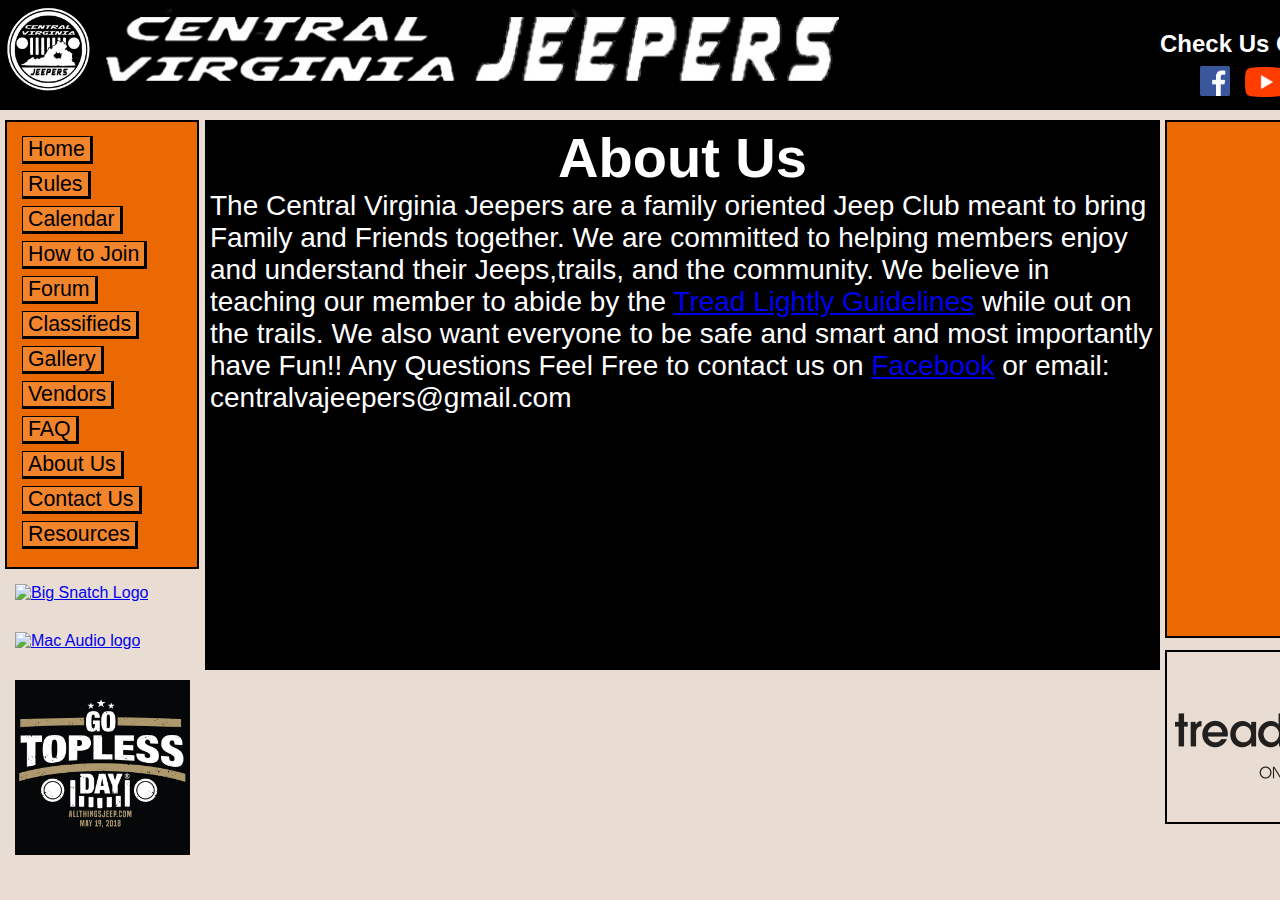
==== aboutus.html @ 54b06350 "Logo Addition update" ====
<!DOCTYPE html>
<html>
<head>
	<meta charset='utf-8'>
	<title>Central Virginia Jeepers About Us</title>
	<link rel="stylesheet" type="text/css" href="CVAJstyle.css">
</head>
<body>
<div class='upper_page'>
	<a href='index.html'><img class='cvalogo' src='Logos/cvajlogo1.png' alt='Central Virginia Jeepers logo'></a>
	<img class='cvatext' src='Logos/cvajlogo2.png' alt='Central Virginia Jeepers(in text)' width='750px'>
	<!--h1 id='club_name'>Central VA Jeepers</h1-->
	<h2 id='check'>Check Us Out On:</h2>
	<a href='https://www.youtube.com/channel/UCr-B7a7yVFf0nExQ134wcWQ'><img id='yt' src='Logos/youtubelogo.png' alt='youtube logo' height='30px'></a>
	<a href='https://www.facebook.com/centralvirginiajeepers/'><img id='fb' src='Logos/facebooklogo.png' alt='facebook logo' height='30px'></a>
	<a href='https://www.instagram.com/centralvirginiajeepers/'><img id='ig' src='Logos/instalogo.png' alt='instagram logo' height='35px'></a>
</div>
<div class='left_bar'>
	<ul>
		<li><a class='btn' href='index.html'>Home</a></li>
		<li><a class='btn' href='rules.html'>Rules</a></li>
		<li><a class='btn' href='calendar.html'>Calendar</a></li>
		<li><a class='btn' href='how2join.html'>How to Join</a></li>
		<li><a class='btn' href='forum.html'>Forum</a></li>
		<li><a class='btn' href='forumclass.html'>Classifieds</a></li>
		<li><a class='btn' href='gallery_f.html'>Gallery</a></li>
		<li><a class='btn' href='vendors.html'>Vendors</a></li>
		<li><a class='btn' href='FAQ.html'>FAQ</a></li>
		<li><a class='btn' href='aboutus.html'>About Us</a></li>
		<li><a class='btn' href='contactus.html'>Contact Us</a></li>
		<li><a class='btn' href='further_r.html'>Resources</a></li>
	</ul>
</div>
<div class='left_pic'>
<a href='https://www.bsor.co/'><img src='https://www.bsor.co/wp-content/uploads/2017/11/logo.png' alt='Big Snatch Logo' width='175px'></a>
</div>
<div class='left_pic'>
<a href='http://macaudio.co/'><img src='https://scontent.fric1-1.fna.fbcdn.net/v/t1.0-1/p320x320/20246487_1947675558784865_6927043684383485584_n.jpg?oh=d994410b38de201aec2fc2c114cdb8c5&oe=5AE4A512' alt='Mac Audio logo' width='175px'></a>
</div>
<div class='left_pic'>
<a href='https://www.allthingsjeep.com/go-topless-day.html'><img src='Logos/allthingsjeep.jpg' alt='All Things Jeep go topless' width='175px'></a>
</div>
<div class='right_bar'>
<iframe src="https://www.facebook.com/plugins/page.php?href=https%3A%2F%2Fwww.facebook.com%2Fcentralvirginiajeepers%2F&tabs=timeline&width=340&height=500&small_header=false&adapt_container_width=true&hide_cover=false&show_facepile=false&appId"
 width="340" height="500" style="border:none;overflow:hidden" scrolling="no" frameborder="0" allowTransparency="true"></iframe>
</div>
<div id='right_pic'>
<a href='https://www.treadlightly.org/'><img src='Logos/treadlightlylogo.png' alt='tread lightly logo'></a>
</div>
<div class='main'>
<h1 id='main_c'>About Us</h1>
<p>The Central Virginia Jeepers are a family oriented Jeep Club meant to bring Family and Friends together.  
We are committed to helping members enjoy and understand their Jeeps,trails, and the community.  
We believe in teaching our member to abide by the <a href='https://www.treadlightly.org/'>Tread Lightly Guidelines</a> while out on the trails.  
We also want everyone to be safe and smart and most importantly have Fun!! Any Questions Feel Free to contact us on <a href='https://www.facebook.com/centralvirginiajeepers/'>Facebook</a>
or email: centralvajeepers@gmail.com</p>
</div>
</body>
</html>
---- CVAJstyle.css ----
/*CVAJ Stylesheet*/
		*{
			margin:0;
			padding:0;
			border:none;
		}
		body{
			font-family:"Arial Black",Arial;
			background-color:#e9ddd3;
		}
		ul{
			list-style:none;
			margin:10px;
		}
		#vend{
			text-decoration:underline;
		}
		/*#club_name{
			color:white;
			font-family:Arial Black;
			font_size:14em;
			padding-left:10px;
			position:relative;
			top:50%;
			webkit-transformation:translateY(-50%);
			-ms-transform:tranlateY(-50%);
			transform:translateY(-50%);
			}*/	
		#ig{
			position:absolute;
			left:1300px;
			top:62px;
		}
		#yt{
			position:absolute;
			left:1245px;
			top:67px;
		}
		#fb{
			position:absolute;
			left:1200px;
			top:66px;
		}
		#slideShow {
			width : 945px;
			height : 650px;
			padding : 5px;
		}
		#check{
			position:absolute;
			width:300px;
			float:left;
			left:1160px;
			top:30px;
			color:white;
		}
		#bar_cal{
			position:absolute;
			width:945px;
			top:785px;
			left:208px;
		}
		#right_pic{
			position:absolute;
			width:340px;
			left:1165px;
			top:640px;
			background:none;
			float:left;
			width:340px;
			clear:both;
			position:absolute;
			left:1165px;
			padding:5px 5px 5px 5px;
			margin-top:10px;
			margin-right:10px;
			margin-bottom:10px;
			border:2px solid black;
		}
		.left_pic{
			float:left;
			padding:5px 5px 5px 5px;
			margin-top:10px;
			margin-left:10px;
			margin-bottom:10px;
			background:none;
			clear:both;
		}
		.square_l{
			font-size:17pt;
			list-style-type:square;
			padding-left:10px;
		}

		.upper_page{
			background-color:#000;
			margin:0;
			height:110px;
			min-width:1520px;
			overflow-x:hidden;
		}
		.left_bar{
			background-color:#eb6902;
			float:left;
			width:175px;
			padding:5px 10px 10px 5px;
			margin-top:10px;
			margin-left:5px;
			border:2px solid black;
			font-size:16pt;
		}
		.left_bar li{
			margin-top:10px;
			margin-bottom:10px;
		}
		.right_bar{
			background-color:#eb6902;
			float:left;
			width:340px;
			clear:both;
			position:absolute;
			left:1165px;
			padding:5px 5px 5px 5px;
			margin-top:10px;
			margin-right:10px;
			border:2px solid black;
		}
		.main{
			color:white;
			background-color:#000;
			font-size:21pt;
			padding:5px 5px 5px 5px;
			overflow:hidden;
			width:945px;
			position:absolute;
			left:205px;
			top:120px;
			min-height:60%;
		}
		.main h1{
			color:white;
			text-align:center;
		}
		.main h2{
			color:white;
			font-size:20pt
		}
		.main_c{
			color:white;
			font-size:17pt;
			list-style:none;
			padding-left:10px;
		}
		.cvalogo{
			float:left;
			width:90px;
			clear:right;
			position:absolute;
			top:50px;
			left:5px;
			webkit-transformation:translateY(-50%);
			-ms-transform:tranlateY(-50%);
			transform:translateY(-50%);
		}
		.cvatext{
			float:right;
			clear:left;
			position:absolute;
			top:50px;
			left:95px;
			webkit-transformation:translateY(-50%);
			-ms-transform:tranlateY(-50%);
			transform:translateY(-50%);
		}
		.btn {
		  color:black;
		  background: #f2842b;
		  width:95px;
		  padding-right:5px;
		  padding-left:5px;
		  border-bottom:solid black 3px;
		  border-right:solid black 3px;
		  border-left:solid black 1px;
		  border-top:solid black 1px;
		  text-decoration: none;
		}
		.btn:hover {
		  background: #db6000;
		}
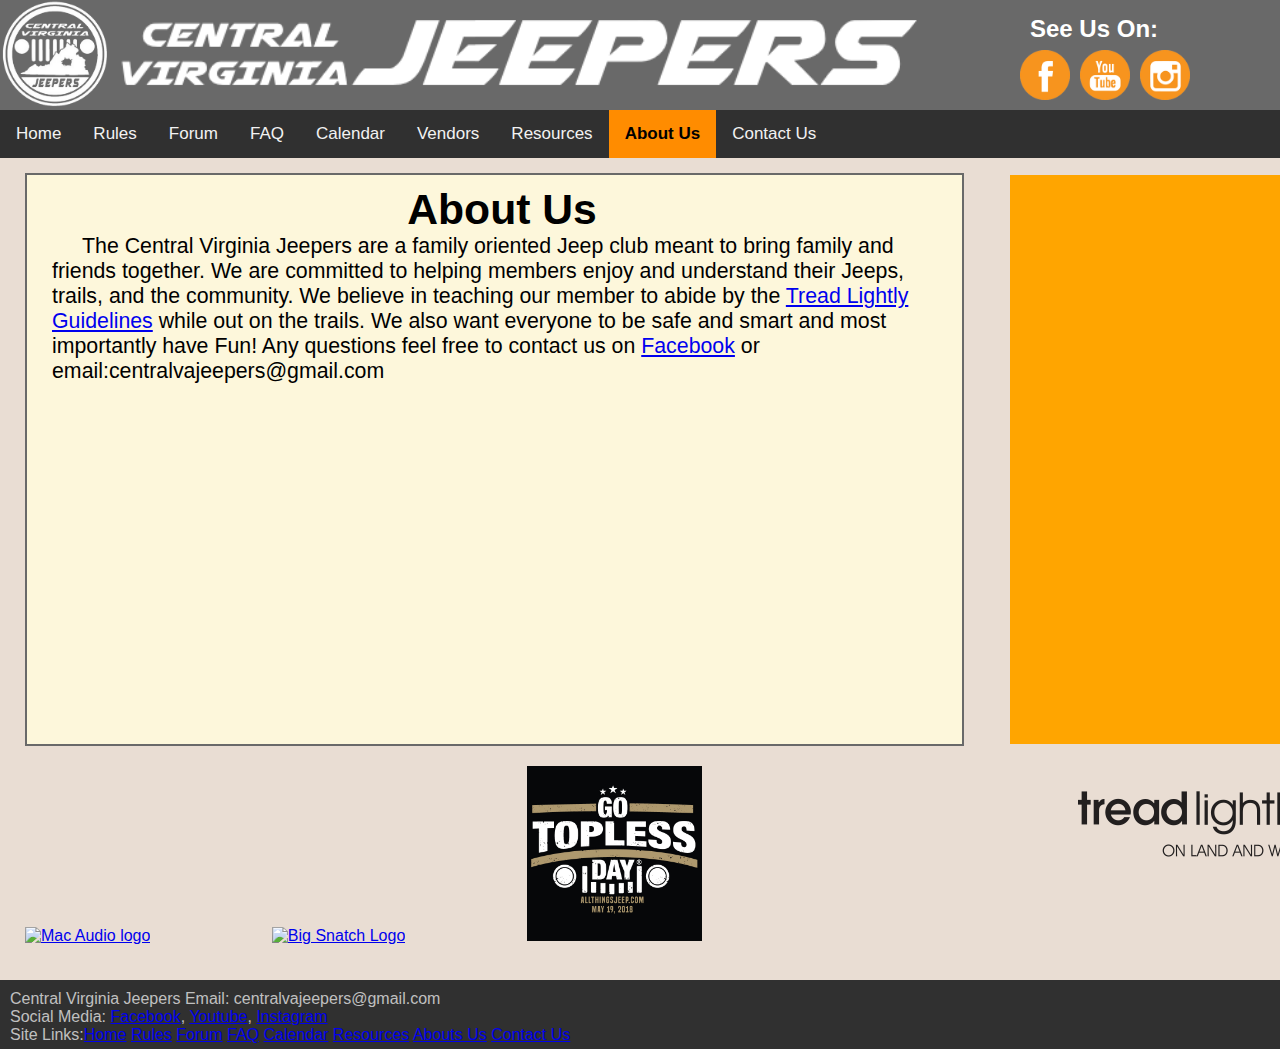
==== commit 704622a1: "Site 2.0 update" ====
--- a/aboutus.html
+++ b/aboutus.html
@@ -1,59 +1,63 @@
 <!DOCTYPE html>
 <html>
 <head>
+	<link rel="shortcut icon" type="image/png" href="Logos/cvajlogo1.png" />
 	<meta charset='utf-8'>
-	<title>Central Virginia Jeepers About Us</title>
-	<link rel="stylesheet" type="text/css" href="CVAJstyle.css">
+	<title>CVJ About Us</title>
+	<link rel="stylesheet" type="text/css" href="CVJNew.css">
 </head>
+
 <body>
-<div class='upper_page'>
-	<a href='index.html'><img class='cvalogo' src='Logos/cvajlogo1.png' alt='Central Virginia Jeepers logo'></a>
-	<img class='cvatext' src='Logos/cvajlogo2.png' alt='Central Virginia Jeepers(in text)' width='750px'>
-	<!--h1 id='club_name'>Central VA Jeepers</h1-->
-	<h2 id='check'>Check Us Out On:</h2>
-	<a href='https://www.youtube.com/channel/UCr-B7a7yVFf0nExQ134wcWQ'><img id='yt' src='Logos/youtubelogo.png' alt='youtube logo' height='30px'></a>
-	<a href='https://www.facebook.com/centralvirginiajeepers/'><img id='fb' src='Logos/facebooklogo.png' alt='facebook logo' height='30px'></a>
-	<a href='https://www.instagram.com/centralvirginiajeepers/'><img id='ig' src='Logos/instalogo.png' alt='instagram logo' height='35px'></a>
-</div>
-<div class='left_bar'>
-	<ul>
-		<li><a class='btn' href='index.html'>Home</a></li>
-		<li><a class='btn' href='rules.html'>Rules</a></li>
-		<li><a class='btn' href='calendar.html'>Calendar</a></li>
-		<li><a class='btn' href='how2join.html'>How to Join</a></li>
-		<li><a class='btn' href='forum.html'>Forum</a></li>
-		<li><a class='btn' href='forumclass.html'>Classifieds</a></li>
-		<li><a class='btn' href='gallery_f.html'>Gallery</a></li>
-		<li><a class='btn' href='vendors.html'>Vendors</a></li>
-		<li><a class='btn' href='FAQ.html'>FAQ</a></li>
-		<li><a class='btn' href='aboutus.html'>About Us</a></li>
-		<li><a class='btn' href='contactus.html'>Contact Us</a></li>
-		<li><a class='btn' href='further_r.html'>Resources</a></li>
-	</ul>
-</div>
-<div class='left_pic'>
-<a href='https://www.bsor.co/'><img src='https://www.bsor.co/wp-content/uploads/2017/11/logo.png' alt='Big Snatch Logo' width='175px'></a>
-</div>
-<div class='left_pic'>
-<a href='http://macaudio.co/'><img src='https://scontent.fric1-1.fna.fbcdn.net/v/t1.0-1/p320x320/20246487_1947675558784865_6927043684383485584_n.jpg?oh=d994410b38de201aec2fc2c114cdb8c5&oe=5AE4A512' alt='Mac Audio logo' width='175px'></a>
-</div>
-<div class='left_pic'>
-<a href='https://www.allthingsjeep.com/go-topless-day.html'><img src='Logos/allthingsjeep.jpg' alt='All Things Jeep go topless' width='175px'></a>
-</div>
-<div class='right_bar'>
-<iframe src="https://www.facebook.com/plugins/page.php?href=https%3A%2F%2Fwww.facebook.com%2Fcentralvirginiajeepers%2F&tabs=timeline&width=340&height=500&small_header=false&adapt_container_width=true&hide_cover=false&show_facepile=false&appId"
- width="340" height="500" style="border:none;overflow:hidden" scrolling="no" frameborder="0" allowTransparency="true"></iframe>
-</div>
-<div id='right_pic'>
-<a href='https://www.treadlightly.org/'><img src='Logos/treadlightlylogo.png' alt='tread lightly logo'></a>
-</div>
-<div class='main'>
-<h1 id='main_c'>About Us</h1>
-<p>The Central Virginia Jeepers are a family oriented Jeep Club meant to bring Family and Friends together.  
-We are committed to helping members enjoy and understand their Jeeps,trails, and the community.  
-We believe in teaching our member to abide by the <a href='https://www.treadlightly.org/'>Tread Lightly Guidelines</a> while out on the trails.  
-We also want everyone to be safe and smart and most importantly have Fun!! Any Questions Feel Free to contact us on <a href='https://www.facebook.com/centralvirginiajeepers/'>Facebook</a>
-or email: centralvajeepers@gmail.com</p>
-</div>
-</body>
+	<div class='top_bar'>
+		<a href='index.html'><img class='cvjlogo' src='Logos/cvajlogo1.png' alt='CVJ Logo' height='110px'></a>
+		<a href='index.html'><img class='txtlogo' src='Logos/cvajlogo2_2.png' alt='CVJ Text Logo'></a>
+		<a class='social_txt'>See Us On:</a>
+		<a href='https://www.facebook.com/centralvirginiajeepers/'><img class='social_fb' src='Logos/o_facebook.png' alt='orange facebook logo'></a>
+		<a href='https://www.youtube.com/channel/UCr-B7a7yVFf0nExQ134wcWQ'><img class='social_yt' src='Logos/o_youtube.png' alt='orange youtube logo'></a>
+		<a href='https://www.instagram.com/centralvirginiajeepers/'><img class='social_ig' src='Logos/o_instagram.png' alt='orange instagram logo'></a>
+	</div>
+	<div class='nav_bar'>
+		<a href='index.html'>Home</a>
+		<a href='rules.html'>Rules</a>
+		<a href='forum.html'>Forum</a>
+		<a href='FAQ.html'>FAQ</a>
+		<a href='calendar.html'>Calendar</a>
+		<a href='vendors.html'>Vendors</a>
+		<a href='resources.html'>Resources</a>
+		<a id='active' href='aboutus.html'>About Us</a>
+		<a href='contactus.html'>Contact Us</a>
+	</div>
+	<div class='main'>
+		<h1>About Us</h1>
+		<p>The Central Virginia Jeepers are a family oriented Jeep club meant to bring family and friends together.  
+		We are committed to helping members enjoy and understand their Jeeps, trails, and the community.  
+		We believe in teaching our member to abide by the <a href='https://www.treadlightly.org/'>Tread Lightly Guidelines</a> while out on the trails.  
+		We also want everyone to be safe and smart and most importantly have Fun! Any questions feel free to contact us on <a href='https://www.facebook.com/centralvirginiajeepers/'>Facebook</a>
+		or email:centralvajeepers@gmail.com</p>
+	</div>
+	<div class='right_bar'>
+		<iframe src="https://www.facebook.com/plugins/
+		page.php?href=https%3A%2F%2Fwww.facebook.com%2Fcentralvirginiajeepers%2F
+		&tabs=timeline
+		&width=460&height=569&small_header=false
+		&adapt_container_width=true&hide_cover=false&show_facepile=false&appId"
+		width="460" height="560" style="border:none;overflow:hidden" scrolling="no" frameborder="0" allowTransparency="true"></iframe>
+	</div>
+	<div class='tread'>
+		<a href='https://www.treadlightly.org/'><img src='Logos/treadlightlylogo.png' alt='tread lightly logo'></a>
+	</div>
+	<div class='bot_pic'>
+		<a href='http://macaudio.co/' class='macaudio'><img src='https://scontent.fric1-1.fna.fbcdn.net/v/t1.0-1/p320x320/20246487_1947675558784865_6927043684383485584_n.jpg?oh=d994410b38de201aec2fc2c114cdb8c5&oe=5AE4A512' alt='Mac Audio logo' width='175px'></a>
+		<a href='https://www.bsor.co/' class='bsor'><img src='https://www.bsor.co/wp-content/uploads/2017/11/logo.png' alt='Big Snatch Logo' height='135px'></a>		
+		<a href='https://www.allthingsjeep.com/go-topless-day.html' class='atj'><img src='Logos/allthingsjeep.jpg' alt='All Things Jeep go topless' width='175px'></a>
+	</div>
+	<div class='foot'>
+	<p>Central Virginia Jeepers Email: centralvajeepers@gmail.com</p>
+	<p>Social Media: <a href='https://www.facebook.com/centralvirginiajeepers/'>Facebook</a>,
+	<a href='https://www.youtube.com/channel/UCr-B7a7yVFf0nExQ134wcWQ'>Youtube</a>,
+	<a href='https://www.instagram.com/centralvirginiajeepers/'>Instagram</a></p>
+	<p>Site Links:<a href='index.html'>Home</a> <a href='rules.html'>Rules</a> <a href='forum.html'>Forum</a> <a href='FAQ.html'>FAQ</a> <a href='calendar.html'>Calendar</a> <a href='resources.html'>Resources</a> <a href='aboutus.html'>Abouts Us</a> <a href='contactus.html'>Contact Us</a></p>
+	</div>
+	</body>
+
 </html>--- a/CVJNew.css
+++ b/CVJNew.css
@@ -0,0 +1,159 @@
+/* Central VA Jeep Stylesheet 2.0 */
+/* improved site*/
+	*{
+		margin:0;
+		padding:0;
+		border:none;
+		list-style:none;
+	}
+	body{
+		font-family:'verdana',sans-serif;
+		background-color:#e9ddd3;
+	}
+	ul{
+		overflow:hidden;
+	}
+	.top_bar{
+		background-color:#696969;
+		height:110px;
+		min-width:1060px;
+	}
+	.txtlogo{
+		position:absolute;
+		top:15px;
+		height:75px;
+	}
+	.social_fb{
+		position:absolute;
+		left:1010px;
+		top:40px;
+		float:right;
+		width:50px;
+		margin:10px 10px 10px 10px;
+	}
+	.social_yt{
+		position:absolute;
+		left:1070px;
+		top:40px;
+		float:right;
+		width:50px;
+		margin:10px 10px 10px 10px;
+	}
+	.social_ig{
+		position:absolute;
+		left:1130px;
+		top:40px;
+		float:right;
+		width:50px;
+		margin:10px 10px 10px 10px;
+	}
+	.social_txt{
+		position:absolute;
+		left:1030px;
+		top:15px;
+		float:left;
+		width:300px;
+		font-size:18pt;
+		font-weight:bold;
+		color:white;
+	}
+	.nav_bar{
+		overflow:hidden;
+		background-color:#303030;
+		min-width:1060px;
+	}
+	.nav_bar a{
+		float: left;
+		color: #f2f2f2;
+		text-align: center;
+		padding: 14px 16px;
+		text-decoration: none;
+		font-size: 17px;
+	}
+	.nav_bar a:hover{
+		background-color:orange;
+		color:#000000;
+	}
+	#active{
+		background-color:darkorange;
+		color:#000000;
+		font-weight:bold;
+	}
+	.slide{
+		float:left;
+		width:960px;
+		margin:15px 10px 10px 25px;
+	}
+	.main{
+		float:left;
+		width:900px;
+		margin:15px 10px 10px 25px;
+		padding:10px 10px 10px 25px;
+		border:2px solid #696969;
+		font-size:16pt;
+		background-color:#fdf7db;
+		min-height:549px;
+	}
+	.main li{
+		list-style-type:square;
+		display:list-item;
+		margin:0 0 10px 0;
+	}
+	.main h1{
+		text-align:center;
+	}
+	.main p{
+		text-indent:30px;
+	}
+	#forum{
+		padding:0;
+	}
+	.foot{
+		float:left;
+		clear:both;
+		width:calc(100% - 10px);
+		padding:10px 0 5px 10px;
+		margin-top:25px;
+		background-color:#303030;
+		color:#c0c0c0;
+	}
+	.right_bar{
+		position:absolute;
+		left:990px;
+		top:135px;
+		float:left;
+		width:460px;
+		padding:5px 5px 0px 5px;
+		background-color:orange;
+		margin-top:40px;
+		margin-left:20px;
+	}
+	.tread{
+		margin-top:40px;
+		margin-left:20px;
+		position:absolute;
+		left:1050px;
+		top:690px;
+		float:left;
+		padding:5px 5px 0px 5px;
+
+	}
+	.bot_pic{
+		display:inline-block;
+		margin:10px 0px 10px 25px;
+		width:1145px;
+	}
+	.bot_pic a{
+		margin-right:117px;
+	}
+/*	@media screen and (min-width:1001px) and (max-width:1500px){
+		.right_bar{
+			width:340px;
+		}
+	}*/
+	@media screen and (max-width:1200px){
+		.social_ig,.social_yt,.social_fb,.social_txt,.right_bar,.tread{
+			display:none;
+		}
+		
+	}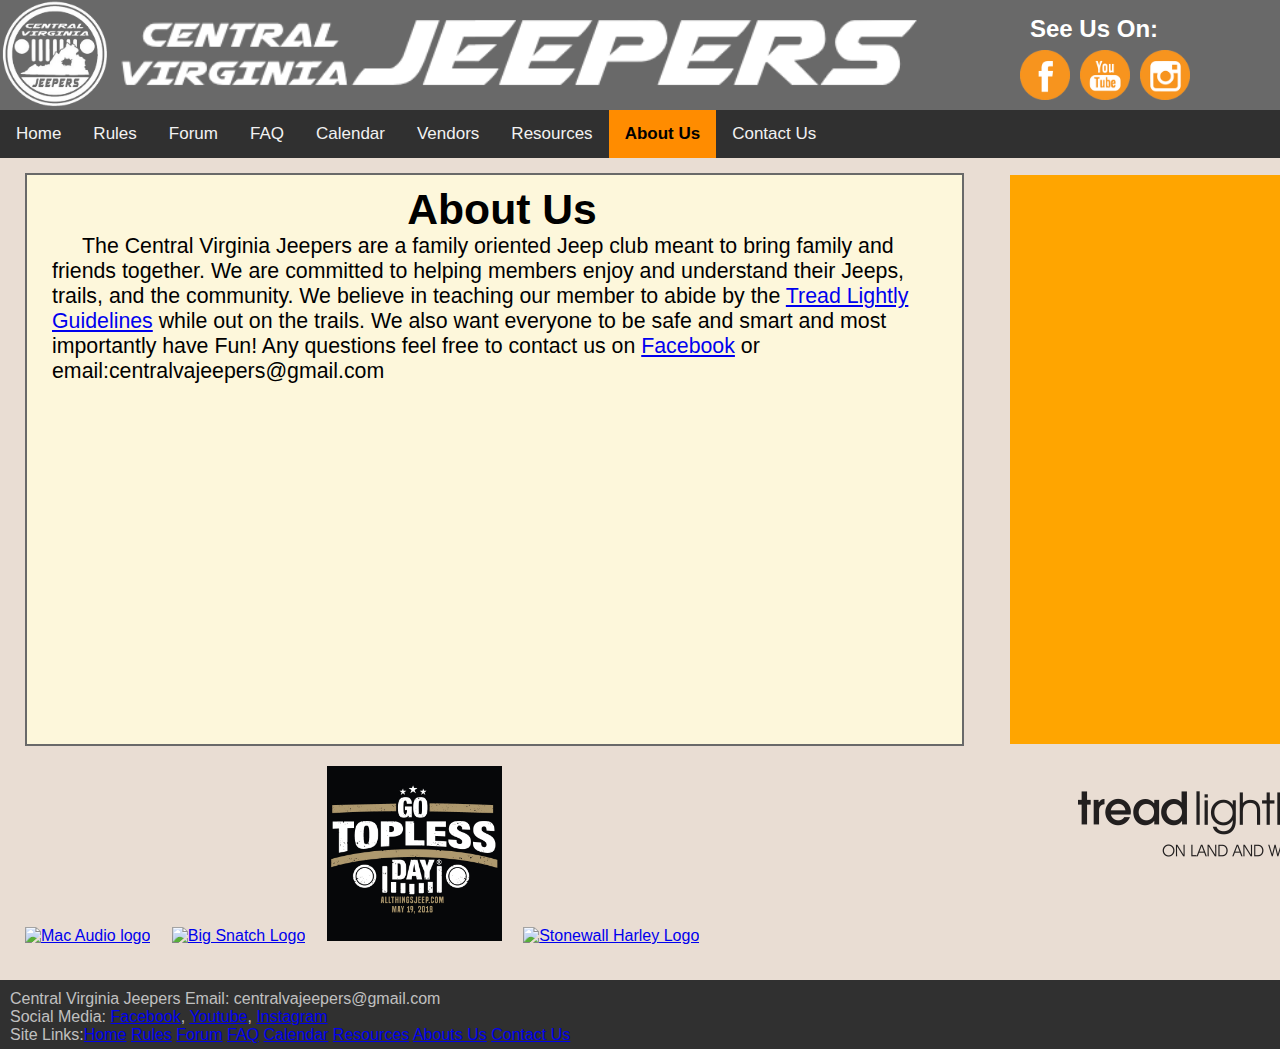
==== commit 2796e547: "New Vendor update" ====
--- a/aboutus.html
+++ b/aboutus.html
@@ -47,9 +47,10 @@
 		<a href='https://www.treadlightly.org/'><img src='Logos/treadlightlylogo.png' alt='tread lightly logo'></a>
 	</div>
 	<div class='bot_pic'>
-		<a href='http://macaudio.co/' class='macaudio'><img src='https://scontent.fric1-1.fna.fbcdn.net/v/t1.0-1/p320x320/20246487_1947675558784865_6927043684383485584_n.jpg?oh=d994410b38de201aec2fc2c114cdb8c5&oe=5AE4A512' alt='Mac Audio logo' width='175px'></a>
-		<a href='https://www.bsor.co/' class='bsor'><img src='https://www.bsor.co/wp-content/uploads/2017/11/logo.png' alt='Big Snatch Logo' height='135px'></a>		
-		<a href='https://www.allthingsjeep.com/go-topless-day.html' class='atj'><img src='Logos/allthingsjeep.jpg' alt='All Things Jeep go topless' width='175px'></a>
+		<a href='http://macaudio.co/'><img src='https://scontent.fric1-1.fna.fbcdn.net/v/t1.0-1/p320x320/20246487_1947675558784865_6927043684383485584_n.jpg?oh=d994410b38de201aec2fc2c114cdb8c5&oe=5AE4A512' alt='Mac Audio logo' width='175px'></a>
+		<a href='https://www.bsor.co/'><img src='https://www.bsor.co/wp-content/uploads/2017/11/logo.png' alt='Big Snatch Logo' height='135px'></a>		
+		<a href='https://www.allthingsjeep.com/go-topless-day.html'><img src='Logos/allthingsjeep.jpg' alt='All Things Jeep go topless' width='175px'></a>
+		<a href='https://www.stonewallhd.com/'><img src='Logos/stonewall_logo.jpg' alt='Stonewall Harley Logo' height='175px'></a>
 	</div>
 	<div class='foot'>
 	<p>Central Virginia Jeepers Email: centralvajeepers@gmail.com</p>
--- a/CVJNew.css
+++ b/CVJNew.css
@@ -16,7 +16,7 @@
 	.top_bar{
 		background-color:#696969;
 		height:110px;
-		min-width:1060px;
+		min-width:1510px;
 	}
 	.txtlogo{
 		position:absolute;
@@ -60,7 +60,7 @@
 	.nav_bar{
 		overflow:hidden;
 		background-color:#303030;
-		min-width:1060px;
+		min-width:1510px;
 	}
 	.nav_bar a{
 		float: left;
@@ -116,6 +116,7 @@
 		margin-top:25px;
 		background-color:#303030;
 		color:#c0c0c0;
+		min-width:1510px;
 	}
 	.right_bar{
 		position:absolute;
@@ -144,16 +145,16 @@
 		width:1145px;
 	}
 	.bot_pic a{
-		margin-right:117px;
+		margin-right:17px;
 	}
 /*	@media screen and (min-width:1001px) and (max-width:1500px){
 		.right_bar{
 			width:340px;
 		}
 	}*/
-	@media screen and (max-width:1200px){
+	/*@media screen and (max-width:1200px){
 		.social_ig,.social_yt,.social_fb,.social_txt,.right_bar,.tread{
 			display:none;
 		}
 		
-	}+	}*/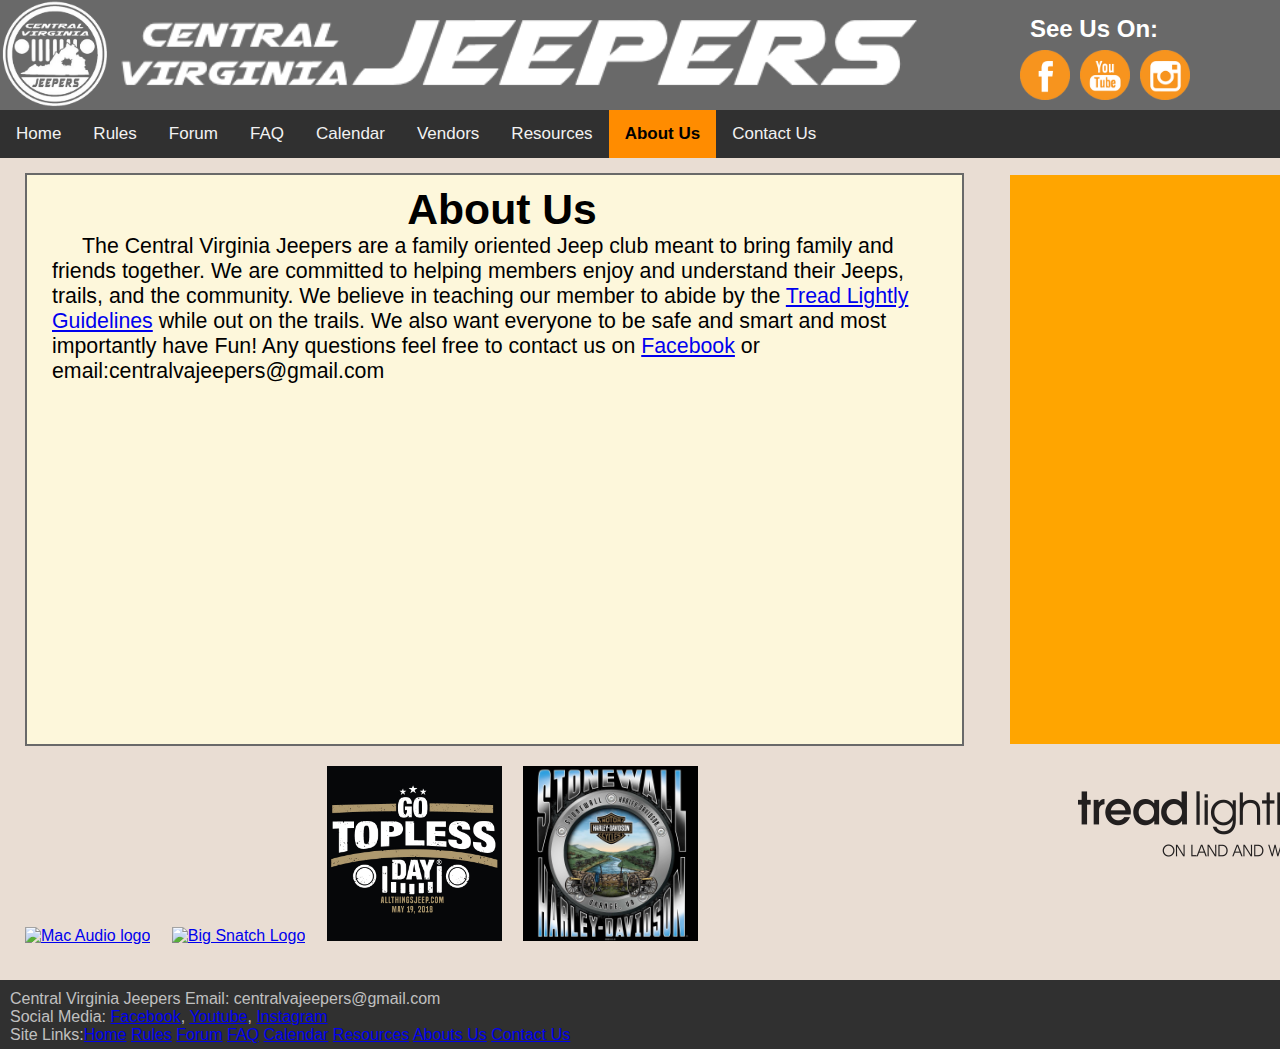
==== commit 2e128655: "Meta Update" ====
--- a/aboutus.html
+++ b/aboutus.html
@@ -3,7 +3,8 @@
 <head>
 	<link rel="shortcut icon" type="image/png" href="Logos/cvajlogo1.png" />
 	<meta charset='utf-8'>
-	<title>CVJ About Us</title>
+	<title>Central Virginia Jeepers About Us</title>
+	<meta name="description" content="A description of the Central Virginia Jeepers.">
 	<link rel="stylesheet" type="text/css" href="CVJNew.css">
 </head>
 
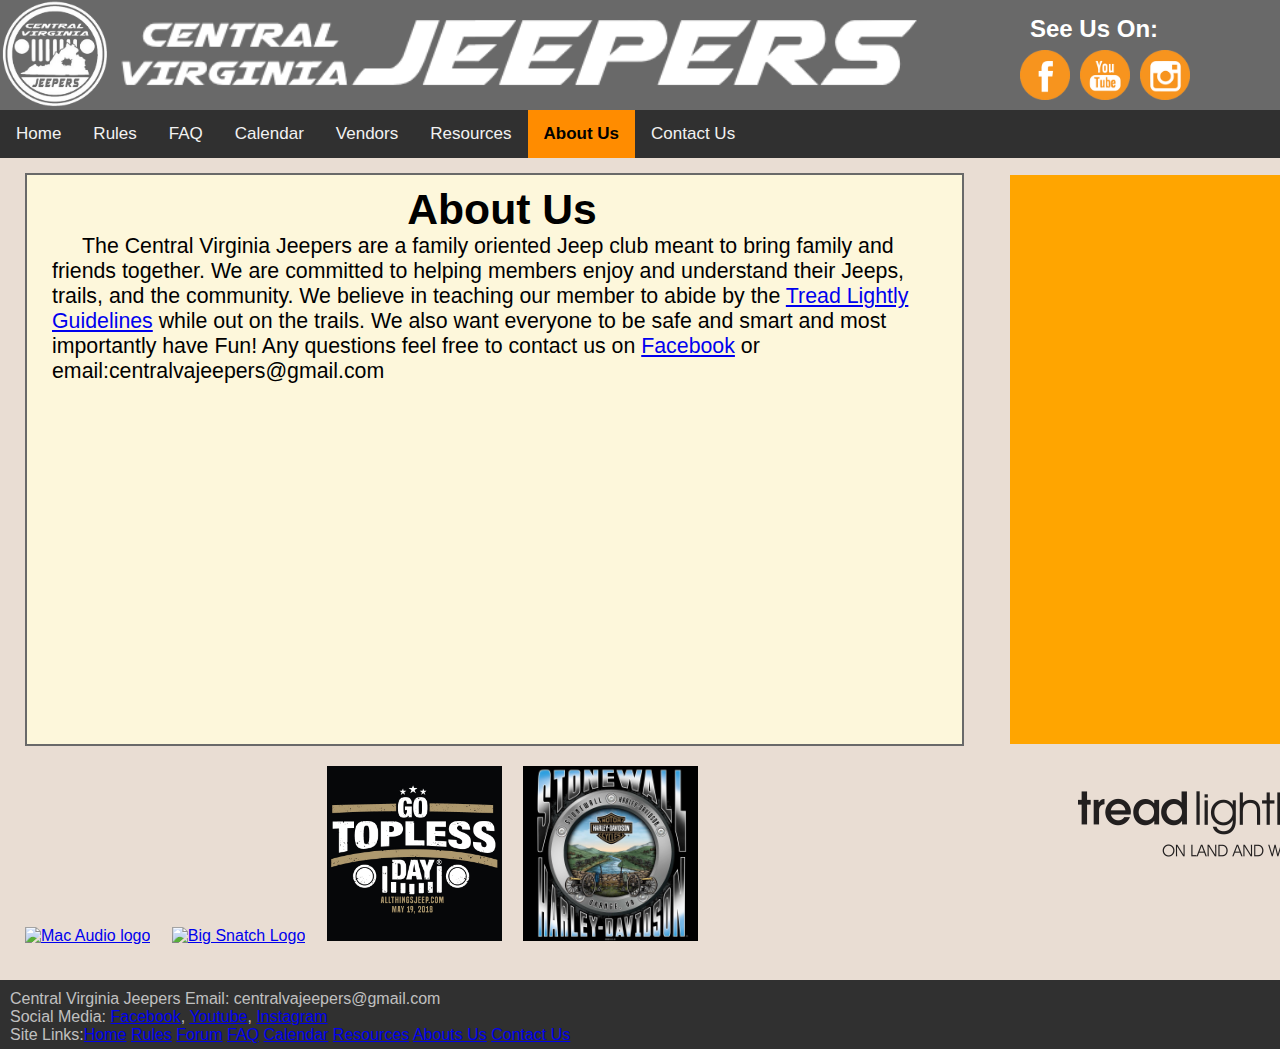
==== commit c0009745: "Forum Removal" ====
--- a/aboutus.html
+++ b/aboutus.html
@@ -1,10 +1,11 @@
 <!DOCTYPE html>
 <html>
 <head>
-	<link rel="shortcut icon" type="image/png" href="Logos/cvajlogo1.png" />
+	<link rel="shortcut icon" type="image/png" href="Logos/cvajlogo1.png">
 	<meta charset='utf-8'>
 	<title>Central Virginia Jeepers About Us</title>
-	<meta name="description" content="A description of the Central Virginia Jeepers.">
+	<meta property="og:image" content="Logos/cvajbadge.png"/>
+	<meta name="description" content="A description of the Central Virginia Jeepers."/>
 	<link rel="stylesheet" type="text/css" href="CVJNew.css">
 </head>
 
@@ -20,7 +21,6 @@
 	<div class='nav_bar'>
 		<a href='index.html'>Home</a>
 		<a href='rules.html'>Rules</a>
-		<a href='forum.html'>Forum</a>
 		<a href='FAQ.html'>FAQ</a>
 		<a href='calendar.html'>Calendar</a>
 		<a href='vendors.html'>Vendors</a>
--- a/CVJNew.css
+++ b/CVJNew.css
@@ -147,6 +147,9 @@
 	.bot_pic a{
 		margin-right:17px;
 	}
+	.hidden{
+		display:none;
+	}
 /*	@media screen and (min-width:1001px) and (max-width:1500px){
 		.right_bar{
 			width:340px;
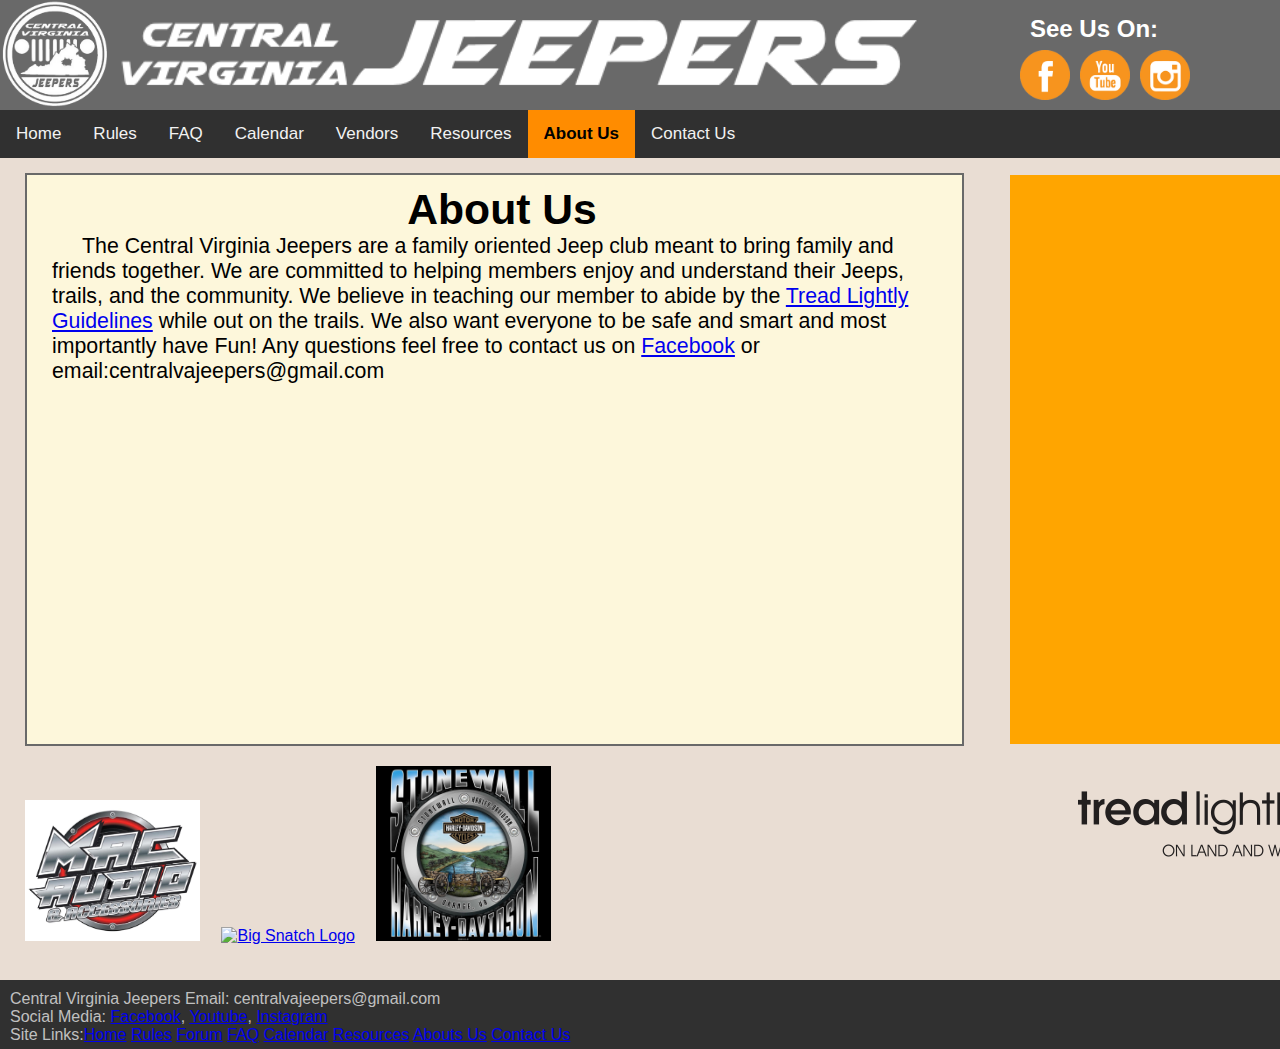
==== commit a3d1dd22: "Mac Audio Fix" ====
--- a/aboutus.html
+++ b/aboutus.html
@@ -48,9 +48,7 @@
 		<a href='https://www.treadlightly.org/'><img src='Logos/treadlightlylogo.png' alt='tread lightly logo'></a>
 	</div>
 	<div class='bot_pic'>
-		<a href='http://macaudio.co/'><img src='https://scontent.fric1-1.fna.fbcdn.net/v/t1.0-1/p320x320/20246487_1947675558784865_6927043684383485584_n.jpg?oh=d994410b38de201aec2fc2c114cdb8c5&oe=5AE4A512' alt='Mac Audio logo' width='175px'></a>
-		<a href='https://www.bsor.co/'><img src='https://www.bsor.co/wp-content/uploads/2017/11/logo.png' alt='Big Snatch Logo' height='135px'></a>		
-		<a href='https://www.allthingsjeep.com/go-topless-day.html'><img src='Logos/allthingsjeep.jpg' alt='All Things Jeep go topless' width='175px'></a>
+		<a href='http://macaudio.co/'><img src='Logos/maclogo.jpg' alt='Mac Audio logo' width='175px'></a>		<a href='https://www.bsor.co/'><img src='https://www.bsor.co/wp-content/uploads/2017/11/logo.png' alt='Big Snatch Logo' height='135px'></a>		
 		<a href='https://www.stonewallhd.com/'><img src='Logos/stonewall_logo.jpg' alt='Stonewall Harley Logo' height='175px'></a>
 	</div>
 	<div class='foot'>
